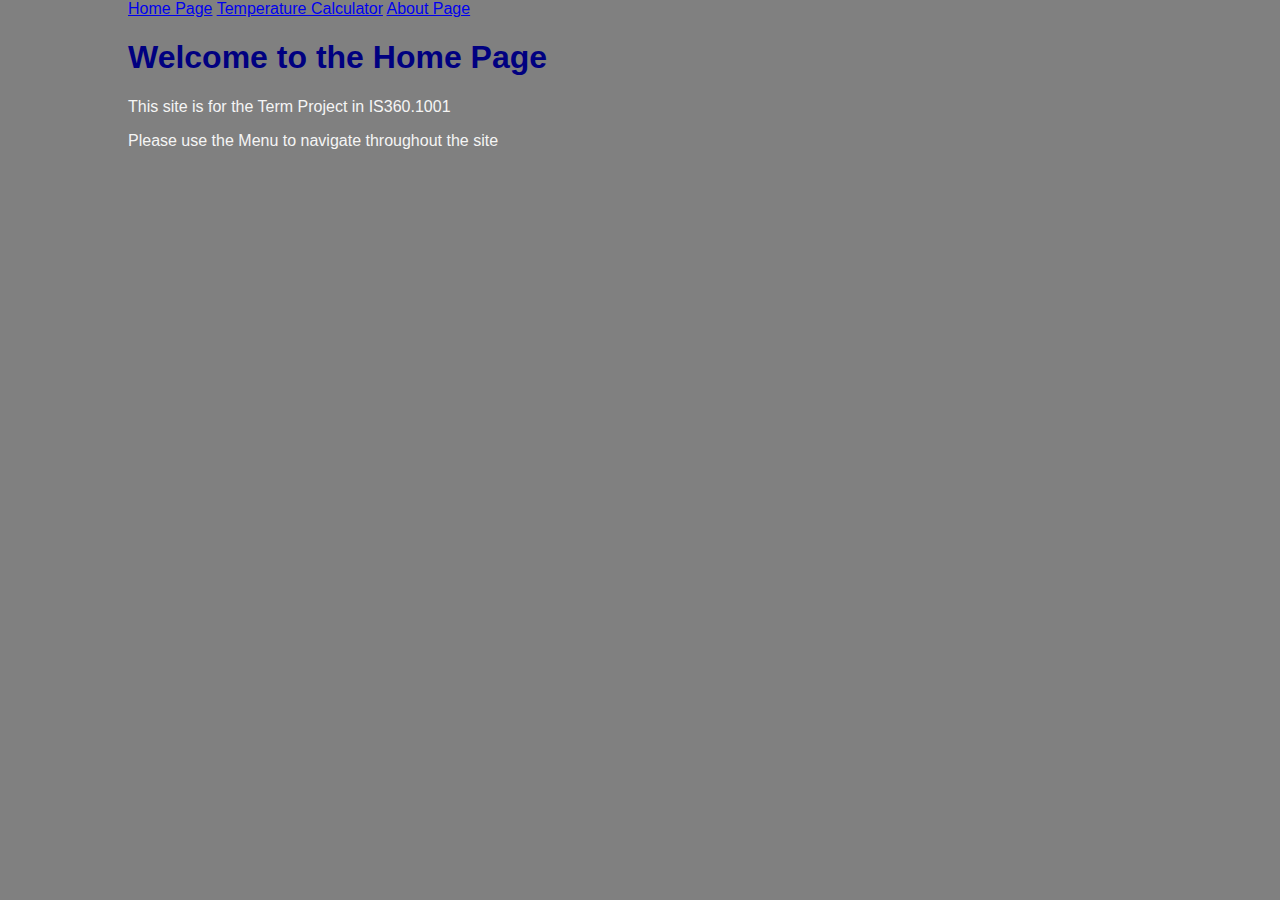
==== index.html @ 02bc13e0 "test" ====
﻿<!DOCTYPE html>

<html lang="en" xmlns="http://www.w3.org/1999/xhtml">
<head>
    <meta charset="utf-8" />
    <title>Home Page-Project360</title>
    <link id="currentStyle" href="./css/global.css" rel="stylesheet" />
</head>
<body>
    <a href="./index.html">Home Page</a>
    <a href="./calculator.html">Temperature Calculator</a>
    <a href="./about.html">About Page</a>

    <h1>Welcome to the Home Page</h1>

    <p>This site is for the Term Project in IS360.1001</p>
    <p>Please use the Menu to navigate throughout the site</p>

</body>
</html>
---- css/global.css ----
﻿body {
    background-color: grey;
    font-family: Arial;
    width: 1024px;
    margin: auto;
}

h1 {
    color: navy;
}

p {
    color: whitesmoke;
}
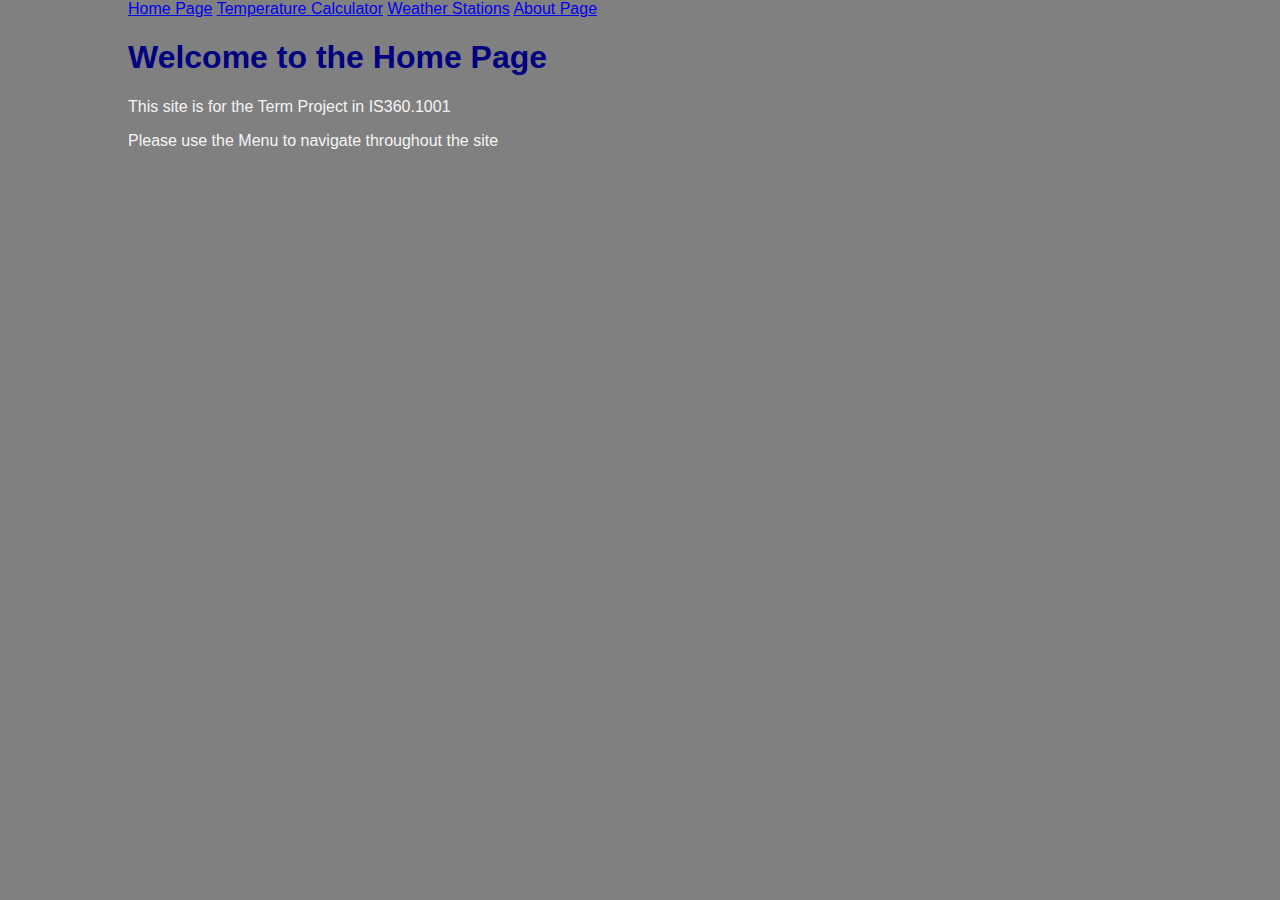
==== commit 60228f3f: "* test.html: * about.html: * index.html: * calculator.html: * WeatherLib.js: * RequestSyncXMLRaw.htm" ====
--- a/index.html
+++ b/index.html
@@ -5,10 +5,13 @@
     <meta charset="utf-8" />
     <title>Home Page-Project360</title>
     <link id="currentStyle" href="./css/global.css" rel="stylesheet" />
+    <script src="./scripts/script.js"></script>
+    <script src="./scripts/validation.js"></script>
 </head>
 <body>
     <a href="./index.html">Home Page</a>
     <a href="./calculator.html">Temperature Calculator</a>
+    <a href="./RequestAsyncXMLListV2.html">Weather Stations</a>
     <a href="./about.html">About Page</a>
 
     <h1>Welcome to the Home Page</h1>
